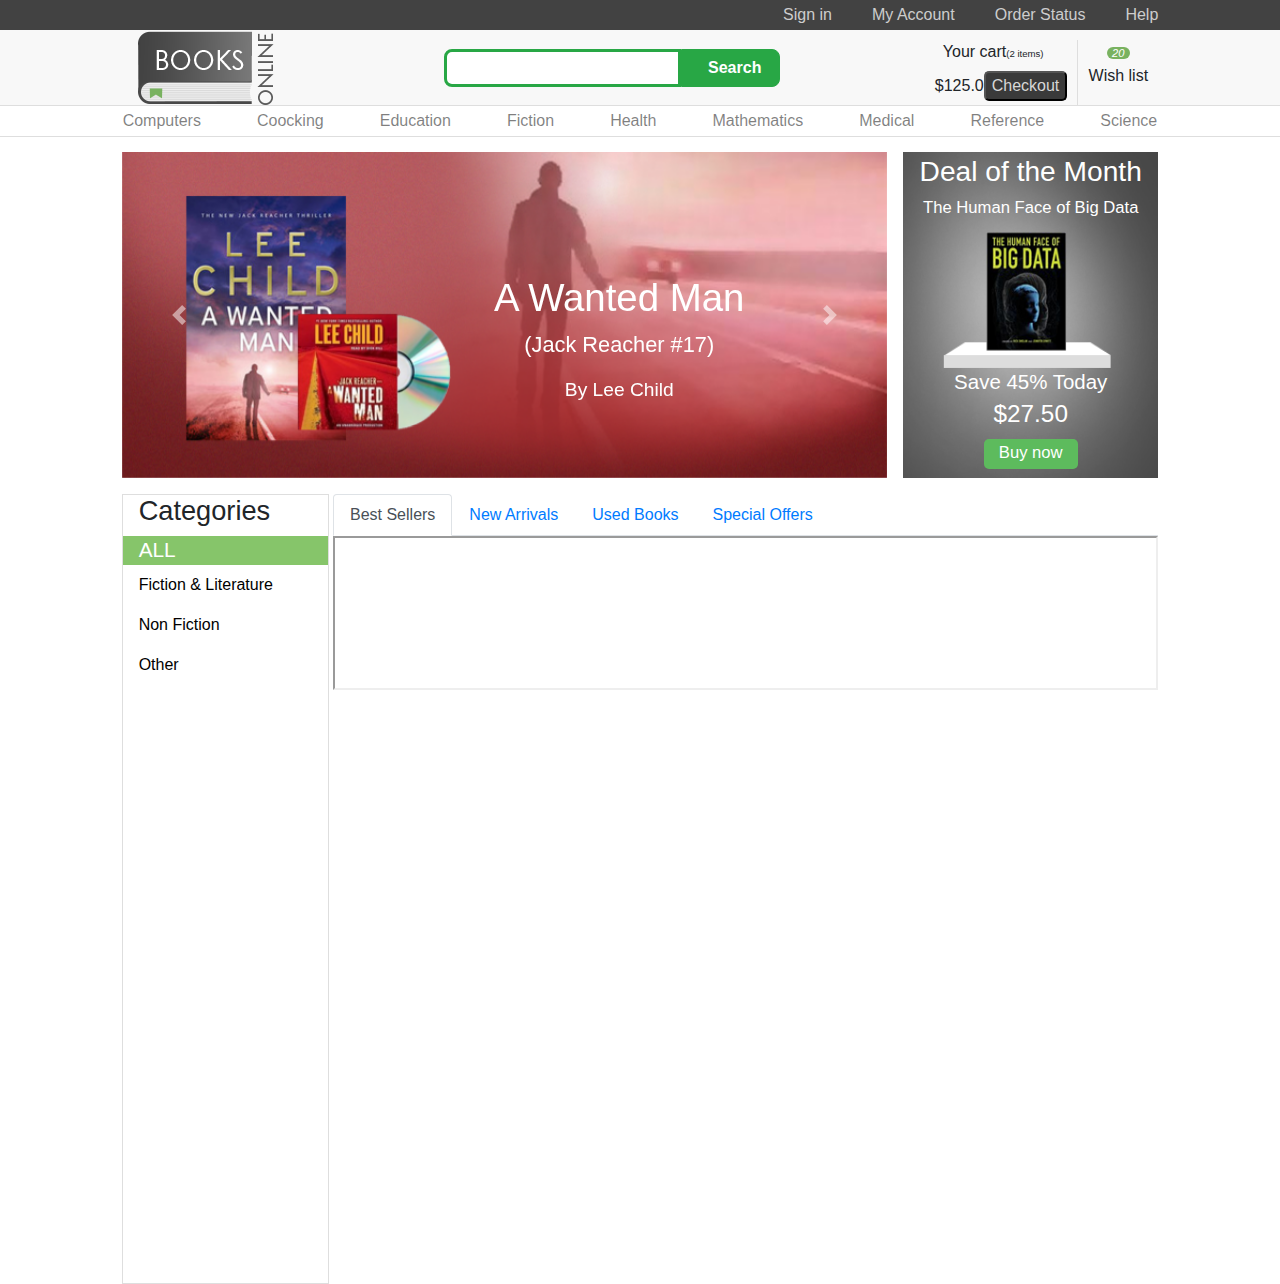
==== index.html @ a2f36222 "first commit adaptiveFrontEnd-TRY" ====
<!DOCTYPE html>
<html lang="en">
<head>
    <meta charset="UTF-8">
    <meta name="viewport" content="width=device-width, initial-scale=1, shrink-to-fit=no">
    <meta http-equiv="X-UA-Compatible" content="ie=edge">
    <link rel="stylesheet" href="https://stackpath.bootstrapcdn.com/bootstrap/4.3.1/css/bootstrap.min.css" integrity="sha384-ggOyR0iXCbMQv3Xipma34MD+dH/1fQ784/j6cY/iJTQUOhcWr7x9JvoRxT2MZw1T" crossorigin="anonymous">
    <link rel="stylesheet" href="https://use.fontawesome.com/releases/v5.7.2/css/all.css" integrity="sha384-fnmOCqbTlWIlj8LyTjo7mOUStjsKC4pOpQbqyi7RrhN7udi9RwhKkMHpvLbHG9Sr" crossorigin="anonymous">
    <link rel="stylesheet" href="style.css">
    <link rel="stylesheet" href="media.css">
    <title>Document</title>
</head>
<body>
    <div class="fixed-top footer flex">
        <!--MAIN MENU-->
        <div class="w-100 menu">
            <nav class="nav justify-content-end offset-sm-1 col-sm-10">
                <a class="nav-link" href="#">Sign in</a>
                <a class="nav-link" href="#">My Account</a>
                <a class="nav-link" href="#">Order Status</a>
                <a class="nav-link" href="#">Help</a>
            </nav>
        </div>
        <!--FOOTER LOGO, SEARH, CART-->
        <div class="search-bg">
            <div class="row offset-md-1 col-md-10 d-flex justify-content-between flex-nowrap">
                <!--LOGO-->
                <a class="mx-3 logo my-auto" href="#">
                    <img class="logo" src="img/logo2.png" alt="logo">
                </a>
                <!--SEARH-->
                <form class="form-inline px-0 flex-nowrap">
                    <input class="form-control py-auto" type="search" placeholder="" aria-label="Search">
                    <button class="btn btn-outline-success click-search my-0 py-auto" type="submit"><i class="fas pr-2 fa-search"></i><span>Search</span></button>
                </form>
                <!--CART, WISHLIST-->
                <div class="buy d-inline-flex">
                    <div class="cart justify-content-center">
                        <div class="items d-inline-flex text-nowrap">
                            <i class="fas basket fa-shopping-cart px-1 text-center"></i>
                            <p class="my-auto">Your cart</p>
                        </div>
                        <div class="price d-flex justify-content-between">
                            <p class="my-auto">$125.0</p>
                            <button type="button" class="btn-checkout">Checkout</button>
                        </div>
                    </div>
                    <div class="wishlist d-inline-block">
                        <i class="fas fa-star"></i>
                        <p class="my-0">Wish list</p>
                    </div>
                </div>
            </div>
        </div>
        <!--BOOKS CATEGORIES BY CONTENT-->
        <div class="categoriesfixed">
            <nav class="navbar navbar-expand-md navbar-light offset-sm-1 col-sm-10 my-0 py-0 justify-content-center">
                <button class="navbar-toggler w-100" type="button" data-toggle="collapse" data-target="#navbarToggler" aria-controls="navbarToggler" aria-expanded="false" aria-label="Toggle navigation">
                    <span>Select by content</span>
                </button>
                <div class="collapse navbar-collapse text-center" id="navbarToggler">
                    <ul class="navbar-nav w-100 h-100 justify-content-between">
                    <li class="nav-item">
                        <a class="nav-link" href="#">Computers</a>
                    </li>
                    <li class="nav-item">
                        <a class="nav-link" href="#">Coocking</a>
                    </li>
                    <li class="nav-item">
                        <a class="nav-link" href="#">Education</a>
                    </li>
                    <li class="nav-item">
                        <a class="nav-link" href="#">Fiction</a>
                    </li>
                    <li class="nav-item">
                        <a class="nav-link" href="#">Health</a>
                    </li>
                    <li class="nav-item">
                        <a class="nav-link" href="#">Mathematics</a>
                    </li>
                    <li class="nav-item">
                        <a class="nav-link" href="#">Medical</a>
                    </li>
                    <li class="nav-item">
                        <a class="nav-link" href="#">Reference</a>
                    </li>
                    <li class="nav-item">
                        <a class="nav-link" href="#">Science</a>
                    </li>
                    </ul>
                </div>
            </nav>
        </div>
    </div>
    <div class="menu-hover"></div>
    <!--END FOOTER-->
    <!--CONTENT SPACE-->
    <div class="content offset-sm-1 col-sm-10">
        <!--HOTOFFER - BANNER, DEAL OF THE MONTH-->
        <div class="hotOffer d-inline-flex w-100 py-3">
            <!--BANNER-->
            <div class="banner w-75 mr-3">
                <div id="carouselExampleCaptions" class="carousel slide" data-ride="carousel">
                    <div class="carousel-inner">
                    <div class="carousel-item active">
                        <img src="img/banner.png" class="d-block w-100" alt="banner1">
                        <div class="carousel-caption d-none d-block">
                        <h2>A Wanted Man</h2>
                        <p>(Jack Reacher #17)</p>
                        <h5>By Lee Child</h5>
                        </div>
                    </div>
                    <div class="carousel-item">
                        <img src="img/banner.png" class="d-block w-100" alt="banner2">
                        <div class="carousel-caption d-none d-block">
                        <h2>A Wanted Man</h2>
                        <p>(Jack Reacher #18)</p>
                        <h5>By Lee Child</h5>
                        </div>
                    </div>
                    <div class="carousel-item">
                        <img src="img/banner.png" class="d-block w-100" alt="banner3">
                        <div class="carousel-caption d-none d-block">
                        <h2>A Wanted Man</h2>
                        <p>(Jack Reacher #19)</p>
                        <h5>By Lee Child</h5>
                        </div>
                    </div>
                    </div>
                    <a class="carousel-control-prev" href="#carouselExampleCaptions" role="button" data-slide="prev">
                    <span class="carousel-control-prev-icon" aria-hidden="true"></span>
                    <span class="sr-only">Previous</span>
                    </a>
                    <a class="carousel-control-next" href="#carouselExampleCaptions" role="button" data-slide="next">
                    <span class="carousel-control-next-icon" aria-hidden="true"></span>
                    <span class="sr-only">Next</span>
                    </a>
                </div>
            </div>
            <!--DEAL OF THE MONTH-->
            <div class="dealOfMonth w-25 d-flex justify-content-center">
                <img class="w-100 h-100" src="img/dealofmonth.png" alt="dealOfMonth">
                <h3>Deal of the Month</h3>
                <h6>The Human Face of Big Data</h6>
                <p>Save 45% Today</p>
                <p class="hotPrice">$27.50</p>
                <button class="buyNow">Buy now</button>
            </div>
        </div>
        <!--VIEW CATALOG CONTENT-->
        <div class="catalog d-inline-flex w-100">
            <!--GATALOG MENU-->
            <div class="listcategories">
                <h2>Categories</h2>
                <h3>ALL</h3>
                <ul class="nav flex-column">
                    <li class="nav-item">
                        <a class="nav-link" data-toggle="collapse" href="#fiction" role="button" aria-expanded="false" aria-controls="fiction">Fiction & Literature</a>
                        <div class="collapse" id="fiction">
                        <a class="listcategories-item" href="#">Children</a>
                        <a class="listcategories-item" href="#">Science Fiction</a>
                        <a class="listcategories-item" href="#">Fantasy</a>
                        <a class="listcategories-item" href="#">Mystery</a>
                        <a class="listcategories-item" href="#">Romance</a>
                        <a class="listcategories-item" href="#">Horror</a>
                        <a class="listcategories-item" href="#">Poetry</a>
                        <a class="listcategories-item" href="#">Literature</a>
                        <a class="listcategories-item" href="#">Crime</a>
                        </div>
                    </li>
                    <li class="nav-item">
                        <a class="nav-link" data-toggle="collapse" href="#nonfiction" role="button" aria-expanded="false" aria-controls="nonfiction">Non Fiction</a>
                        <div class="collapse" id="nonfiction">
                        <a class="listcategories-item" href="#">Comic</a>
                        <a class="listcategories-item" href="#">Cook</a>
                        <a class="listcategories-item" href="#">Psychology</a>
                        <a class="listcategories-item" href="#">Medical</a>
                        <a class="listcategories-item" href="#">Art</a>
                        <a class="listcategories-item" href="#">Photography</a>
                        <a class="listcategories-item" href="#">Law</a>
                        <a class="listcategories-item" href="#">History</a>
                        <a class="listcategories-item" href="#">Business</a>
                        <a class="listcategories-item" href="#">Computer</a>
                        </div>
                    </li>
                    <li class="nav-item">
                        <a class="nav-link" data-toggle="collapse" href="#other" role="button" aria-expanded="false" aria-controls="other">Other</a>
                        <div class="collapse" id="other">
                        <a class="listcategories-item" href="#">Baby</a>
                        <a class="listcategories-item" href="#">Sex</a>
                        <a class="listcategories-item" href="#">Travel</a>
                        <a class="listcategories-item" href="#">Science</a>
                        <a class="listcategories-item" href="#">Sports</a>
                        </div>
                    </li>
                </ul>
            </div>
            <!--CATALOG CONTENT-->
            <div class="books pl-1">
                <ul class="nav nav-tabs">
                    <li class="nav-item">
                        <a class="nav-link active" href="catalog/bestSellers.html" target="viewBooks">Best Sellers</a>
                    </li>
                    <li class="nav-item">
                        <a class="nav-link" href="catalog/newArrivals.html" target="viewBooks">New Arrivals</a>
                    </li>
                    <li class="nav-item">
                        <a class="nav-link" href="catalog/usedBooks.html" target="viewBooks">Used Books</a>
                    </li>
                    <li class="nav-item">
                        <a class="nav-link" href="catalog/specialOffers.html" target="viewBooks">Special Offers</a>
                    </li>
                </ul>
                <iframe class="viewBooks w-100" name="viewBooks"></iframe>
            </div>
        </div>
    </div>


    <script src="https://code.jquery.com/jquery-3.3.1.slim.min.js" integrity="sha384-q8i/X+965DzO0rT7abK41JStQIAqVgRVzpbzo5smXKp4YfRvH+8abtTE1Pi6jizo" crossorigin="anonymous"></script>
    <script src="https://cdnjs.cloudflare.com/ajax/libs/popper.js/1.14.7/umd/popper.min.js" integrity="sha384-UO2eT0CpHqdSJQ6hJty5KVphtPhzWj9WO1clHTMGa3JDZwrnQq4sF86dIHNDz0W1" crossorigin="anonymous"></script>
    <script src="https://stackpath.bootstrapcdn.com/bootstrap/4.3.1/js/bootstrap.min.js" integrity="sha384-JjSmVgyd0p3pXB1rRibZUAYoIIy6OrQ6VrjIEaFf/nJGzIxFDsf4x0xIM+B07jRM" crossorigin="anonymous"></script>
</body>
</html>
---- style.css ----
.footer{
    height: 136px;
}
/*MAIN MENU*/
.menu{
    height: 30px;
    background-color: #424242;
}
.navbar-expand-md .navbar-nav .nav-link {
    padding: 3px 0;
}
.menu .nav-link{
    color: #cdcdcd;
    margin: 0 20px;
    padding: 3px 0;
}
.menu .nav-link:last-child {
    margin-right: 0;
}
.menu .nav-link:hover{
    color: #fff;
}
/*SEARCH*/
.search-bg{
    background-color: #f8f8f8;
    border-bottom: 1px solid #dedede;
}
.search-bg .row{
    height: 75px;
}
.form-inline>.form-control{
    width: 100%;
    box-sizing: border-box;
    border: 3px solid #28a745;
    border-radius: .5rem 0 0 .5rem;
}
.click-search{
    min-width: 99px;    
    box-sizing: border-box;
    background-color: #28a745;
    color: #fff;
    border-radius: 0 .5rem .5rem 0;
    font-weight: 600;
}
/*CART*/
.cart{
    margin-top: 10px;
    padding-right: 10px;
    border-right: 1px solid #dedede;
}
.basket{
    font-size: 1.5rem;
    color: #28a745;
}
.items>p::after{
    content: "(2 items)";
    font-size: .6rem;
    padding-top: 8px;

}
/*WISHLIST*/
.wishlist{
    margin-top: 10px;
    width: 80px;
    text-align: center;
}
.wishlist>i::after{
    content: "20";
    background-color: #79b260;
    padding: 0 5px;
    border-radius: 10px;
    color: white;
    font-size: .7rem;
}
.btn-checkout{
    background-color: #3a3a3a;
    border-radius: 5px;
    color: #d7d7d7;
}
/*BOOKS CATEGORIES BY CONTENT*/
.categoriesfixed{
    border-bottom: 1px solid #dedede;
    background-color: #fff;
}
.navbar-nav .nav-item .nav-link:hover{
    color: #fff;
    background-color: #8fd371;;
}
.navbar-light .navbar-toggler{
    border: none;
}
.menu-hover{
    height: 136px;
}
/*CONTENT SPACE*/
/*BANNER*/
.banner,.dealOfMonth{
    height: auto;
}
.banner .carousel-caption{
    left: 35%;
    right: 5%;
    bottom: 15%;
}
.carousel-caption>h2{
    font-size: 3vw;
}
.carousel-caption>p{
    font-size: 1.7vw;
    font-weight: 300;
}
.carousel-caption>h5{
    font-size: 1.5vw;
    font-weight: 500;
}
/*DEAL OF THE MONTH*/
.dealOfMonth{
    position: relative;
}
.dealOfMonth h3{
    position: absolute;
    top: 1%;
    font-size: 2.2vw;
    color: white;
}
.dealOfMonth h6{
    position: absolute;
    top: 14%;
    font-size: 1.3vw;
    font-weight: 300;
    color: white;
}
.dealOfMonth p{
    position: absolute;
    top: 66%;
    font-size: 1.6vw;
    font-weight: 300;
    color: white;
}
.dealOfMonth .hotPrice{
    position: absolute;
    top: 75%;
    font-size: 1.9vw;
    font-weight: 500;
}
.dealOfMonth button.buyNow{    
    position: absolute;
    top: 88%;
    height: 30px;
    width: auto;
    background-color: #5dbb5d;
    font-size: 1.3vw;
    padding: 0 15px;
    color: #fff;
    border: none;
    border-radius: 5px;
}
/*VIEW CATALOG CONTENT*/
/*GATALOG MENU*/
.listcategories{
    width: 20%;
    min-width: 150px;
    height: 790px;
    border: 1px solid #dedede;
}
.listcategories h2{
    font-size: 1.7rem;
    font-weight: 300;
    padding-left: 1rem;
}
.listcategories h3{
    font-size: 1.3rem;
    padding: .15rem 1rem;
    margin-bottom: 0;
    background-color: #86c56a;
    color: #fff;
}
.listcategories .nav-item>a,.listcategories .listcategories-item{
    color: #000;
}
.listcategories .nav-item>a{
    padding: .5rem 1rem;
    font-weight: 500;
}
.listcategories .listcategories-item{
    text-decoration: none;
    display: block;
    padding-left: 1rem;
    border-bottom: 1px solid #dedede;
}
.listcategories .nav-item>a:hover,.listcategories .listcategories-item:hover{
    background-color: #86c56a;
    color: #fff;
    font-weight: 500;
}
/*CATALOG CONTENT*/
.catalog>.books{
    width: 80%;
}
---- media.css ----
@media (max-width: 1200px) {   
}

@media (max-width: 992px) { 
    /*GATALOG MENU*/
    .listcategories .nav-item>a{
        padding: .15rem .2rem;
    }
    .listcategories .listcategories-item{
        padding: .15rem .2rem;
    }
    .listcategories h2{
        padding: .15rem .2rem;
    }
}

@media (max-width: 767.8px) {
    /*SEARH*/
    .search-bg>.row,
    .footer>.navbar-expand-md{
        max-width: 100%;
        margin: 0;
    }
    .click-search>span{
        display: none;
    }
    .click-search{
        min-width: auto;
    }
    /*CART*/
    .items>p{
        display: none;
    }
    /*BANNER*/
    .carousel-caption>h5{
        display: none;
    }
}

@media (max-width: 576px) {
    /*MAIN MENU*/
    .menu .nav{
        justify-content: center!important;
        flex-wrap: nowrap;
    }
    .menu .nav-link{
        margin: 0 auto;
    }
    .menu .nav-link:last-child {
        margin: 0 auto;
    }
    /*LOGO*/
    .logo{
        width: 102px;
        height: 55px;
        margin-left: .25rem!important;
        margin-right: .25rem!important;
    }
    /*HOTOFFER*/
    .hotOffer{
        display: block!important;
    }
    /*BANNER*/
    .hotOffer>.banner{
        width: 100%!important;
    }
    .carousel-caption>h2{
        margin: 0;
        font-size: 5vw;
    }
    .carousel-caption>p{
        font-size: 4vw;
        margin: 0;
    }
    .carousel-caption>h5{
        display: block;
        font-size: 3.5vw;
        font-weight: 500;
        margin: 0;
    }
    /*DEAL OF THE MONTH*/
    .hotOffer>.dealOfMonth{
        width: 50%!important;
        margin-top: 1rem;
        margin-left: 25%;
    }
    .dealOfMonth h3{
        font-size: 5vw;
    }
    .dealOfMonth h6{
        font-size: 3vw;
    }
    .dealOfMonth p{
        font-size: 4vw;
    }
    .dealOfMonth .hotPrice{
        font-size: 4.5vw;
    }
    .dealOfMonth button.buyNow{
        font-size: 3vw;
    }
}

@media (max-width: 450px) {
    /*LOGO*/
    .logo{
        width: 68px;
        height: 37px;
        margin-left: .1rem!important;
        margin-right: .1rem!important;
    }
}
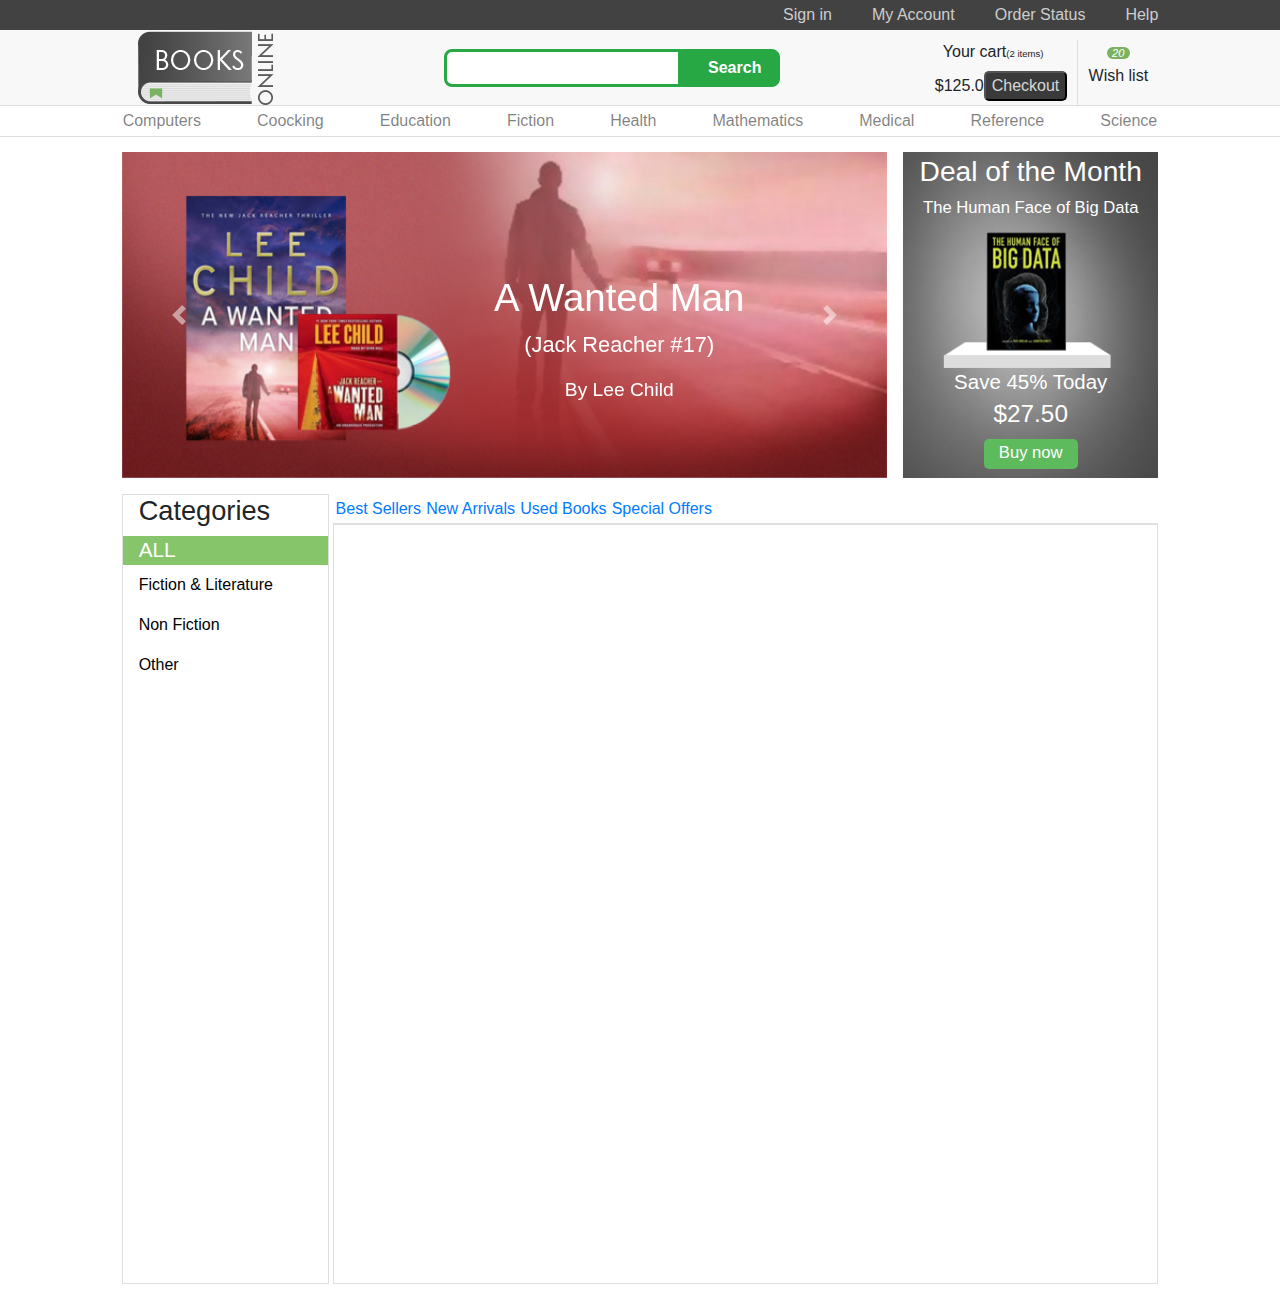
==== commit 75dcf769: "add book-list" ====
--- a/index.html
+++ b/index.html
@@ -197,9 +197,9 @@
             </div>
             <!--CATALOG CONTENT-->
             <div class="books pl-1">
-                <ul class="nav nav-tabs">
-                    <li class="nav-item">
-                        <a class="nav-link active" href="catalog/bestSellers.html" target="viewBooks">Best Sellers</a>
+                <ul class="nav nav-tabs flex-nowrap">
+                    <li class="nav-item">
+                        <a class="nav-link" href="catalog/bestSellers.html" target="viewBooks">Best Sellers</a>
                     </li>
                     <li class="nav-item">
                         <a class="nav-link" href="catalog/newArrivals.html" target="viewBooks">New Arrivals</a>
--- a/style.css
+++ b/style.css
@@ -159,7 +159,7 @@
 /*GATALOG MENU*/
 .listcategories{
     width: 20%;
-    min-width: 150px;
+    min-width: 148px;
     height: 790px;
     border: 1px solid #dedede;
 }
@@ -194,6 +194,16 @@
     font-weight: 500;
 }
 /*CATALOG CONTENT*/
+.books>.nav-tabs .nav-link{
+    padding: 2px 0.1rem;
+    white-space: nowrap;
+
+}
 .catalog>.books{
     width: 80%;
+}
+.viewBooks{
+    height: calc(100% - 30px);
+    border: 1px solid #dedede;
+    overflow: hidden;
 }--- a/media.css
+++ b/media.css
@@ -3,14 +3,17 @@
 
 @media (max-width: 992px) { 
     /*GATALOG MENU*/
+    .listcategories .nav-item>.nav-link{
+        padding: .5rem .2rem;
+    }
     .listcategories .nav-item>a{
-        padding: .15rem .2rem;
+        padding: 0 .2rem;
     }
     .listcategories .listcategories-item{
-        padding: .15rem .2rem;
+        padding: 0 .2rem;
     }
     .listcategories h2{
-        padding: .15rem .2rem;
+        padding: 0 .2rem;
     }
 }
 
@@ -56,6 +59,10 @@
         margin-left: .25rem!important;
         margin-right: .25rem!important;
     }
+    /*CONTENT*/
+    .content{
+        padding: 0 .2rem;
+    }
     /*HOTOFFER*/
     .hotOffer{
         display: block!important;
@@ -99,6 +106,16 @@
     .dealOfMonth button.buyNow{
         font-size: 3vw;
     }
+    /*CATALOG CONTENT TABS*/
+    .books>.nav-tabs .nav-link{
+        padding: 2px 1px;
+        font-size: 2.4vw;
+    }
+    .books>.nav-tabs .nav-item{
+        display: flex;
+        height: 30px;
+        align-items: center;
+    }
 }
 
 @media (max-width: 450px) {
